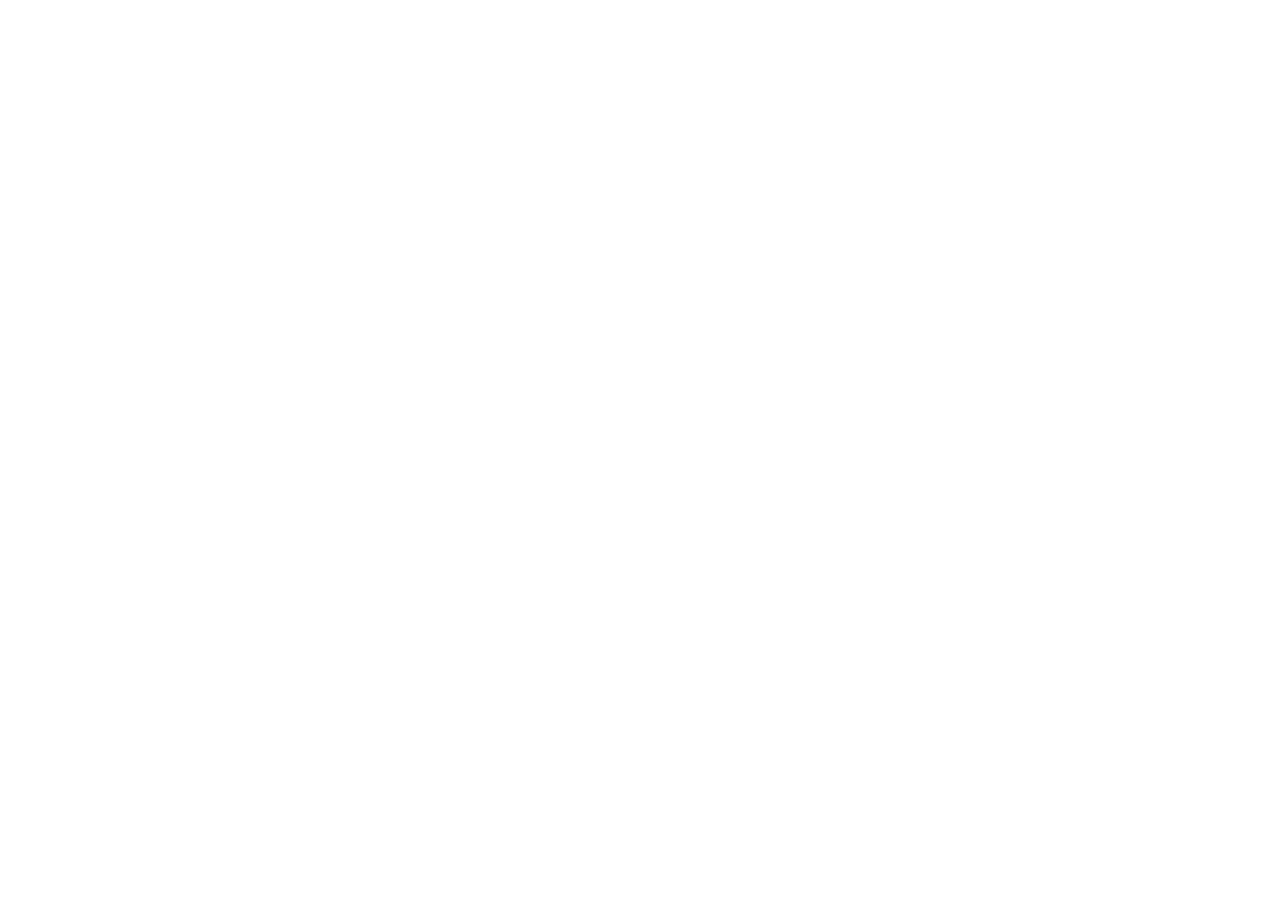
==== responsive-design/responsive.html @ 00b0b5b9 "initial commit" ====
<!DOCTYPE html>
<html lang="en">
<head>
    <meta charset="UTF-8">
    <meta name="viewport" content="width=device-width, initial-scale=1.0">
    <title>Responsive</title>
    <link href="responsive.css">
</head>
<body>
    
</body>
</html>
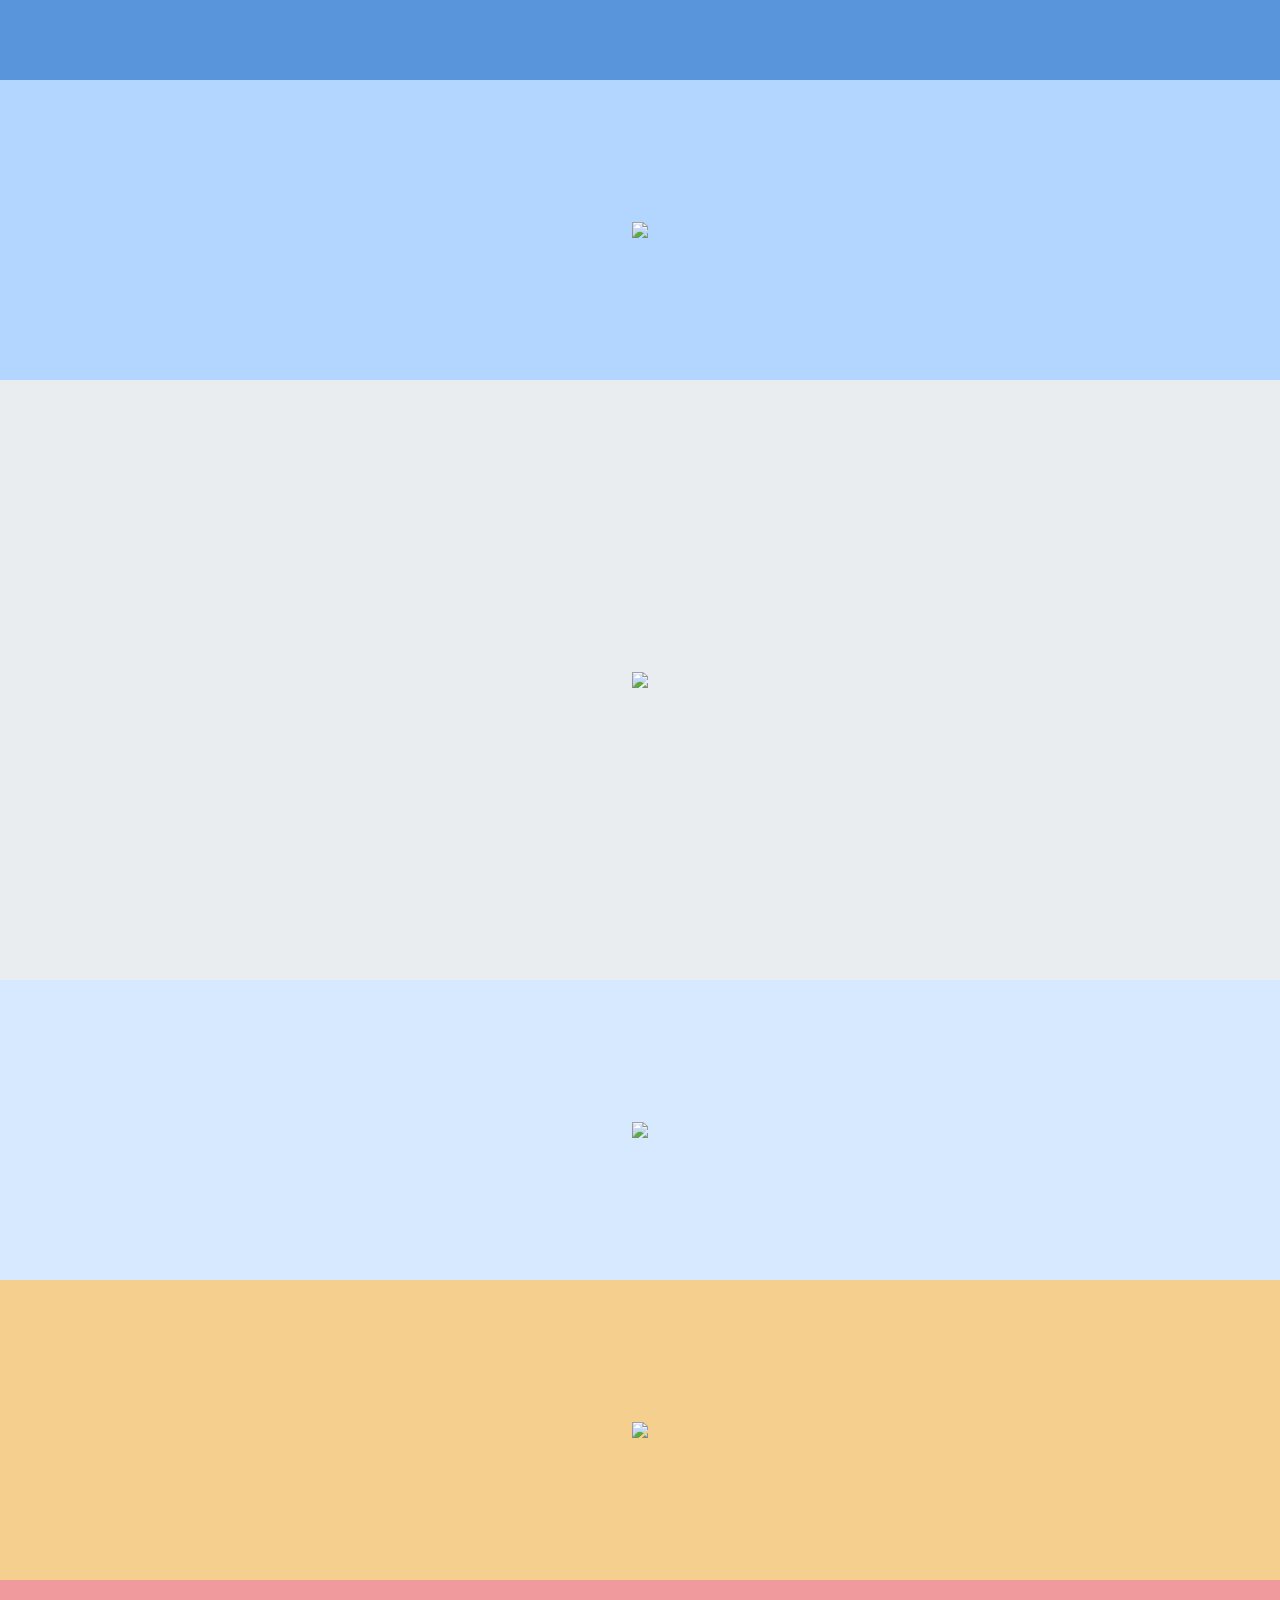
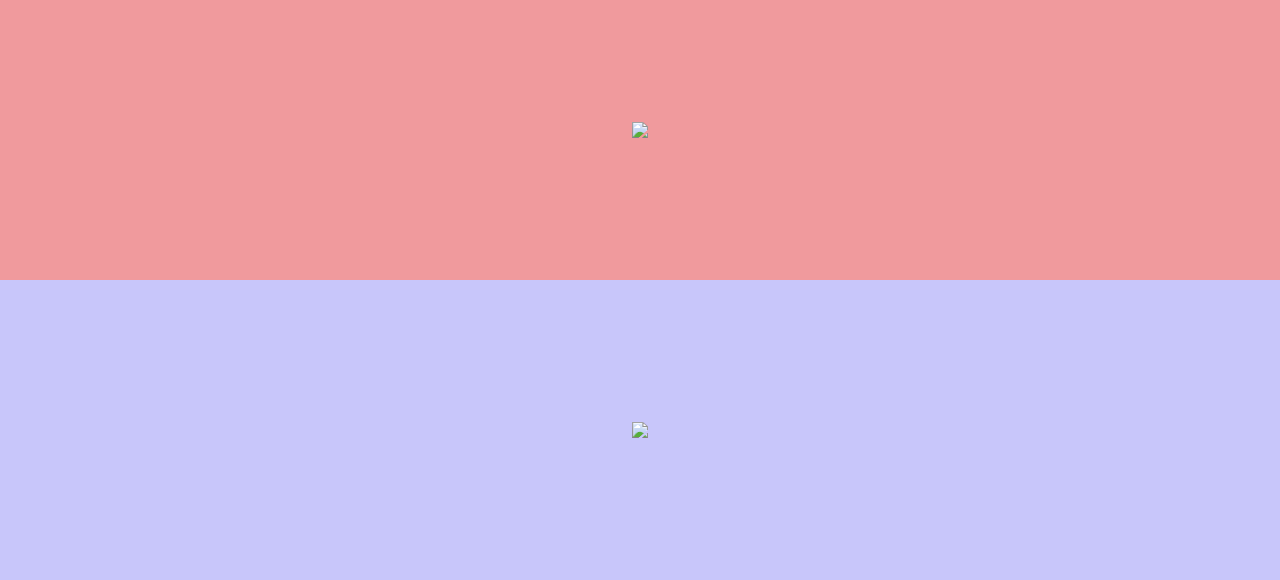
==== commit a8fe3e93: "learn responsive" ====
--- a/responsive-design/responsive.html
+++ b/responsive-design/responsive.html
@@ -4,9 +4,29 @@
     <meta charset="UTF-8">
     <meta name="viewport" content="width=device-width, initial-scale=1.0">
     <title>Responsive</title>
-    <link href="responsive.css">
+    <link href="responsive.css" rel='stylesheet'>
 </head>
 <body>
-    
+    <div class='page'>
+        <div class='section menu'></div>
+        <div class='section header'>
+          <img src='images/header.svg'/>
+        </div>
+        <div class='section content'>
+          <img src='images/content.svg'/>
+        </div>
+        <div class='section sign-up'>
+          <img src='images/sign-up.svg'/>
+        </div>
+        <div class='section feature-1'>
+          <img src='images/feature.svg'/>
+        </div>
+        <div class='section feature-2'>
+          <img src='images/feature.svg'/>
+        </div>
+        <div class='section feature-3'>
+          <img src='images/feature.svg'/>
+        </div>
+      </div>
 </body>
 </html>--- a/responsive-design/responsive.css
+++ b/responsive-design/responsive.css
@@ -0,0 +1,69 @@
+* {
+    margin: 0px;
+    padding: 0px;
+    box-sizing: border-box;
+}
+
+.page {
+    display: flex;
+    flex-wrap: wrap;
+}
+
+.section {
+    width: 100%;
+    height: 300px;
+    display: flex;
+    justify-content: center;
+    align-items: center;
+}
+
+.menu {
+    background-color: #5995DA;
+    height: 80px;
+}
+
+.header {
+    background-color: #B2D6FF;
+}
+
+.content {
+    background-color: #EAEDF0;
+    height: 600px;
+}
+
+.sign-up {
+    background-color: #D6E9FE;
+}
+
+.feature-1 {
+    background-color: #F5CF8E;
+}
+
+.feature-2 {
+    background-color: #F09A9D;
+}
+
+.feature-3 {
+    background-color: #C8C6FA;
+}
+
+/* Mobile Styles */
+@media only screen and (max-width: 400px) {
+    body {
+        background-color: #F09A9D;
+    }
+}
+
+/* Tablet Styles */
+@media only screen and (min-width:401px) and (max-width:960px) {
+    body {
+        background-color: #F5CF8E;
+    }
+}
+
+/* Desktop Styles */
+@media only screen and (min-width: 961px) {
+    body {
+        background-color: #B2D6FF;
+    }
+}